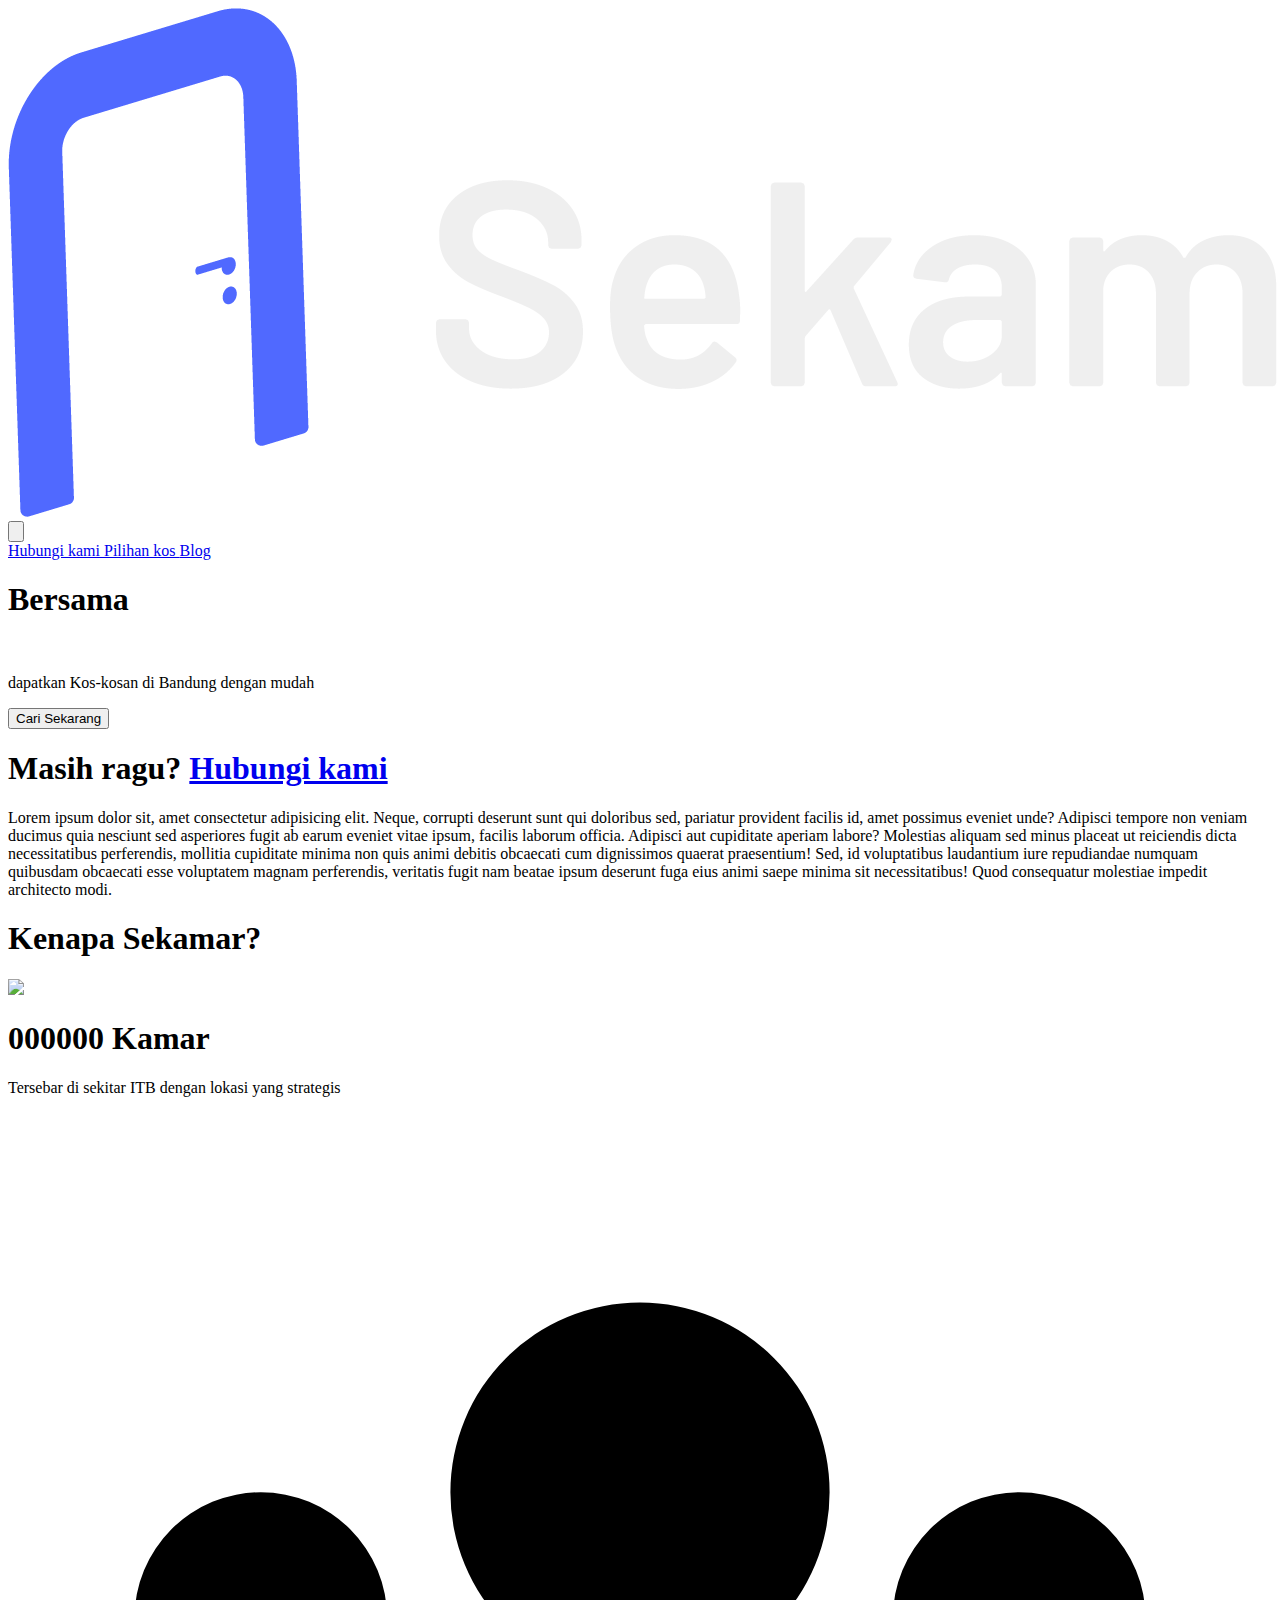
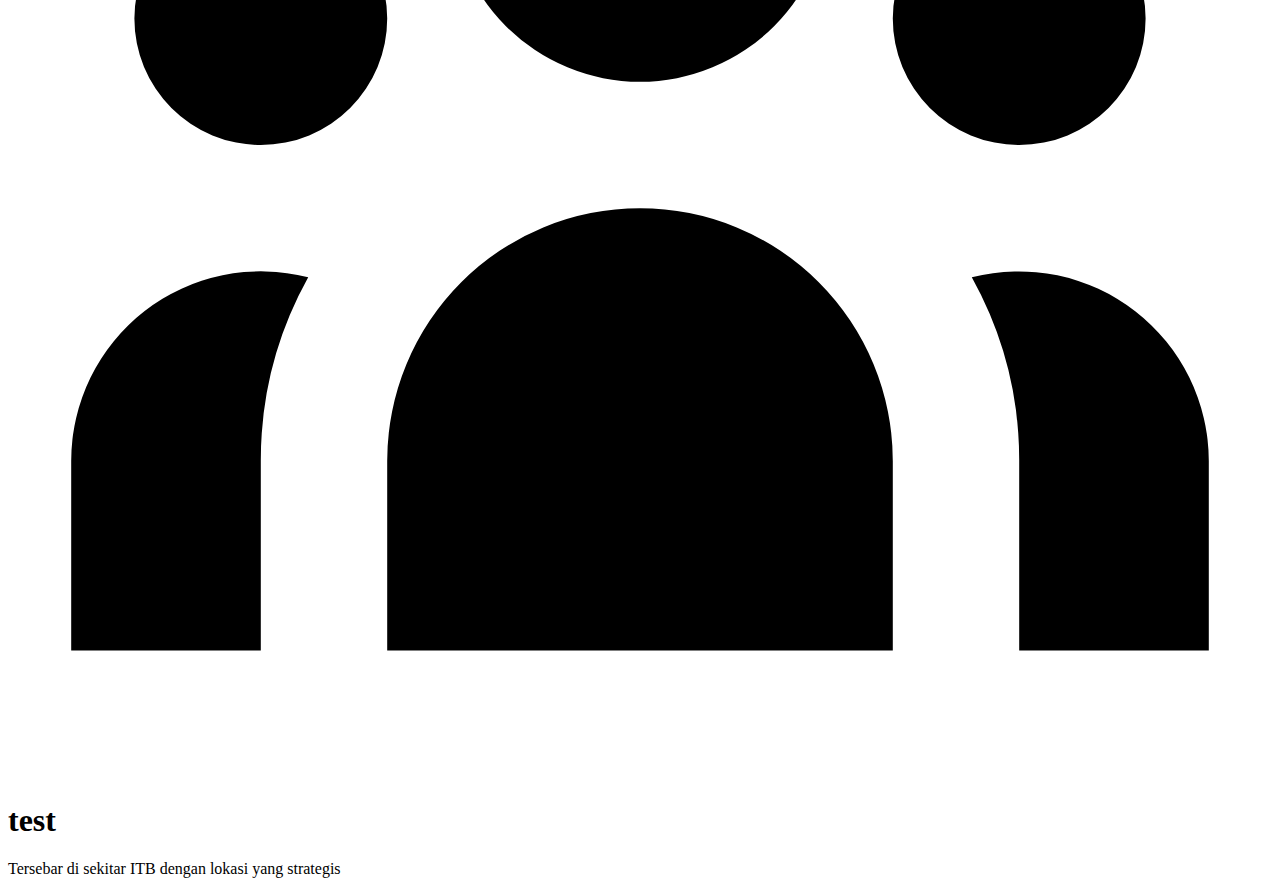
==== sekamarTailwind/index.html @ cb3be108 "Add files via upload" ====
<!DOCTYPE html>
<html lang="en">

<head>
    <meta charset="UTF-8">
    <meta http-equiv="X-UA-Compatible" content="IE=edge">
    <meta name="viewport" content="width=device-width, initial-scale=1.0">
    <title>Sekamar</title>

    <!-- tailwind script -->
    <script src="https://cdn.tailwindcss.com/"></script>

    <!-- icon link -->

    <!-- css -->
    <link rel="stylesheet" href="/css/index.css">

    <!-- jss -->
    <script src="/javascript/index.js"></script>

    <!-- icon -->
    <link rel='icon' href='/src/favicon.ico' />
</head>

<body class="bg-[#141E36]">
    <!-- header -->
    <header class="sticky top-0 z-50 grid grid-cols-3 shadow-md p-5 backdrop-blur-md">
        <div className='relative flex items-center h-10 cursor-pointer my-auto '>
            <a href="/index.html">
                <img src=src/Logo.png layout='fill' objectFit='contain' objectPosition='left'
                    class="w-[10vw] md:w-[10vw]" href=' /index.html' />
            </a>
        </div>

        <div class="flex">
            <div class="dropdown pl-[60vw]">
                <button onclick="myFunction()" class="dropbtn">
                    <svg xmlns="http://www.w3.org/2000/svg" class="h-5 w-5" viewBox="0 0 20 20" fill="currentColor">
                        <path fill-rule="evenodd"
                            d="M3 5a1 1 0 011-1h12a1 1 0 110 2H4a1 1 0 01-1-1zM3 10a1 1 0 011-1h12a1 1 0 110 2H4a1 1 0 01-1-1zM3 15a1 1 0 011-1h12a1 1 0 110 2H4a1 1 0 01-1-1z"
                            clip-rule="evenodd" />
                    </svg>
                </button>

                <div id="myDropdown" class="dropdown-content rounded-lg">
                    <a href="/contactus.html " class="flex flex-col">
                        Hubungi kami
                    </a>
                    <a href="/product.html">
                        Pilihan kos
                    </a>
                    <a href="/product.html">
                        Blog
                    </a>
                </div>
            </div>
        </div>
    </header>

    <!-- body -->
    <div class="bg-local" style="background-image: url(/src/banner.png); background-size: cover; background-position-x: center; background-repeat: no-repeat;
    -webkit-background-size: cover; -moz-background-size: cover; -o-background-size: cover;">
        <div>
            <div class="text-white pl-32 pt-[10%]">
                <h1 class="text-[30px] font-bold mb-2">Bersama</h1>
                <img src="/src/Wordmark.png" alt="" width="400px">
                <p class="mt-3 text-[20px]">dapatkan Kos-kosan di Bandung dengan mudah</p>

                <div class="flex flex-row mt-5">
                    <a href="/product.html">
                        <button
                            class="border-2 px-10 py-4 mt-4 rounded-xl hover:shadow-md active:bg-[#070D1B] active:transform active:scale-75 active:duration-100 active:ease-out hover:shadow-[#5090FF]">
                            Cari Sekarang
                        </button>
                    </a>

                    <h1 class="px-10 py-4 mt-4 rounded-xl ">
                        Masih ragu? <a href="/product.html"
                            class="text-[#5069FF] font-bold hover:underline hover:underline-offset-1 ">Hubungi kami </a>
                    </h1>


                </div>

                <div>

                </div>
            </div>

            <p class="invisible">Lorem ipsum dolor sit, amet consectetur adipisicing elit. Neque, corrupti deserunt sunt
                qui doloribus
                sed, pariatur provident facilis id, amet possimus eveniet unde? Adipisci tempore non veniam ducimus quia
                nesciunt sed asperiores fugit ab earum eveniet vitae ipsum, facilis laborum officia. Adipisci aut
                cupiditate aperiam labore? Molestias aliquam sed minus placeat ut reiciendis dicta necessitatibus
                perferendis, mollitia cupiditate minima non quis animi debitis obcaecati cum dignissimos quaerat
                praesentium! Sed, id voluptatibus laudantium iure repudiandae numquam quibusdam obcaecati esse
                voluptatem magnam perferendis, veritatis fugit nam beatae ipsum deserunt fuga eius animi saepe minima
                sit necessitatibus! Quod consequatur molestiae impedit architecto modi.
            </p>
        </div>

    </div>
    <!-- kelebihan kekurangan -->
    <h1 class="flex items-center justify-center text-center pt-[150px] text-[64px] font-semibold text-white pb-10 ">
        Kenapa <span class="text-[#5069FF]"> Sekamar?</span>
    </h1>
    <div class="flex flex-row px-[100px] items-center justify-center pb-10 ">
        <div
            class="flex flex-col text-white items-center justify-center text-center mr-36 hover:bg-[#5069FF] hover:rounded-2xl hover:shadow-xl hover:shadow-[#5090FF] max-w-7xl px-5 hover:scale-110 hover:ease-in-out hover:transform hover:duration-100 max-w-7xl px-5">
            <img src="https://img.icons8.com/ios-filled/500/ffffff/door-opened.png" class="h-48 w-48 mt-10 mb-3" />
            <div class="pb-5">
                <h1 class="text-2xl font-bold pt-3">000000 Kamar</h1>
                <p>Tersebar di sekitar ITB
                    dengan lokasi yang strategis</p>
            </div>
        </div>

        <div
            class="flex flex-col text-white items-center justify-center text-center ml-36 hover:bg-[#5069FF] hover:rounded-2xl hover:shadow-xl hover:shadow-[#5090FF] max-w-7xl px-5 hover:scale-110 hover:ease-in-out hover:transform hover:duration-100">
            <svg xmlns="http://www.w3.org/2000/svg" class="h-64 w-64" viewBox="0 0 20 20" fill="currentColor">
                <path
                    d="M13 6a3 3 0 11-6 0 3 3 0 016 0zM18 8a2 2 0 11-4 0 2 2 0 014 0zM14 15a4 4 0 00-8 0v3h8v-3zM6 8a2 2 0 11-4 0 2 2 0 014 0zM16 18v-3a5.972 5.972 0 00-.75-2.906A3.005 3.005 0 0119 15v3h-3zM4.75 12.094A5.973 5.973 0 004 15v3H1v-3a3 3 0 013.75-2.906z" />
            </svg>
            <div class="pb-5">
                <h1 class="text-2xl font-bold pt-3">test</h1>
                <p>Tersebar di sekitar ITB
                    dengan lokasi yang strategis</p>
            </div>
        </div>

    </div>
    <!-- footer -->
</body>

</html>
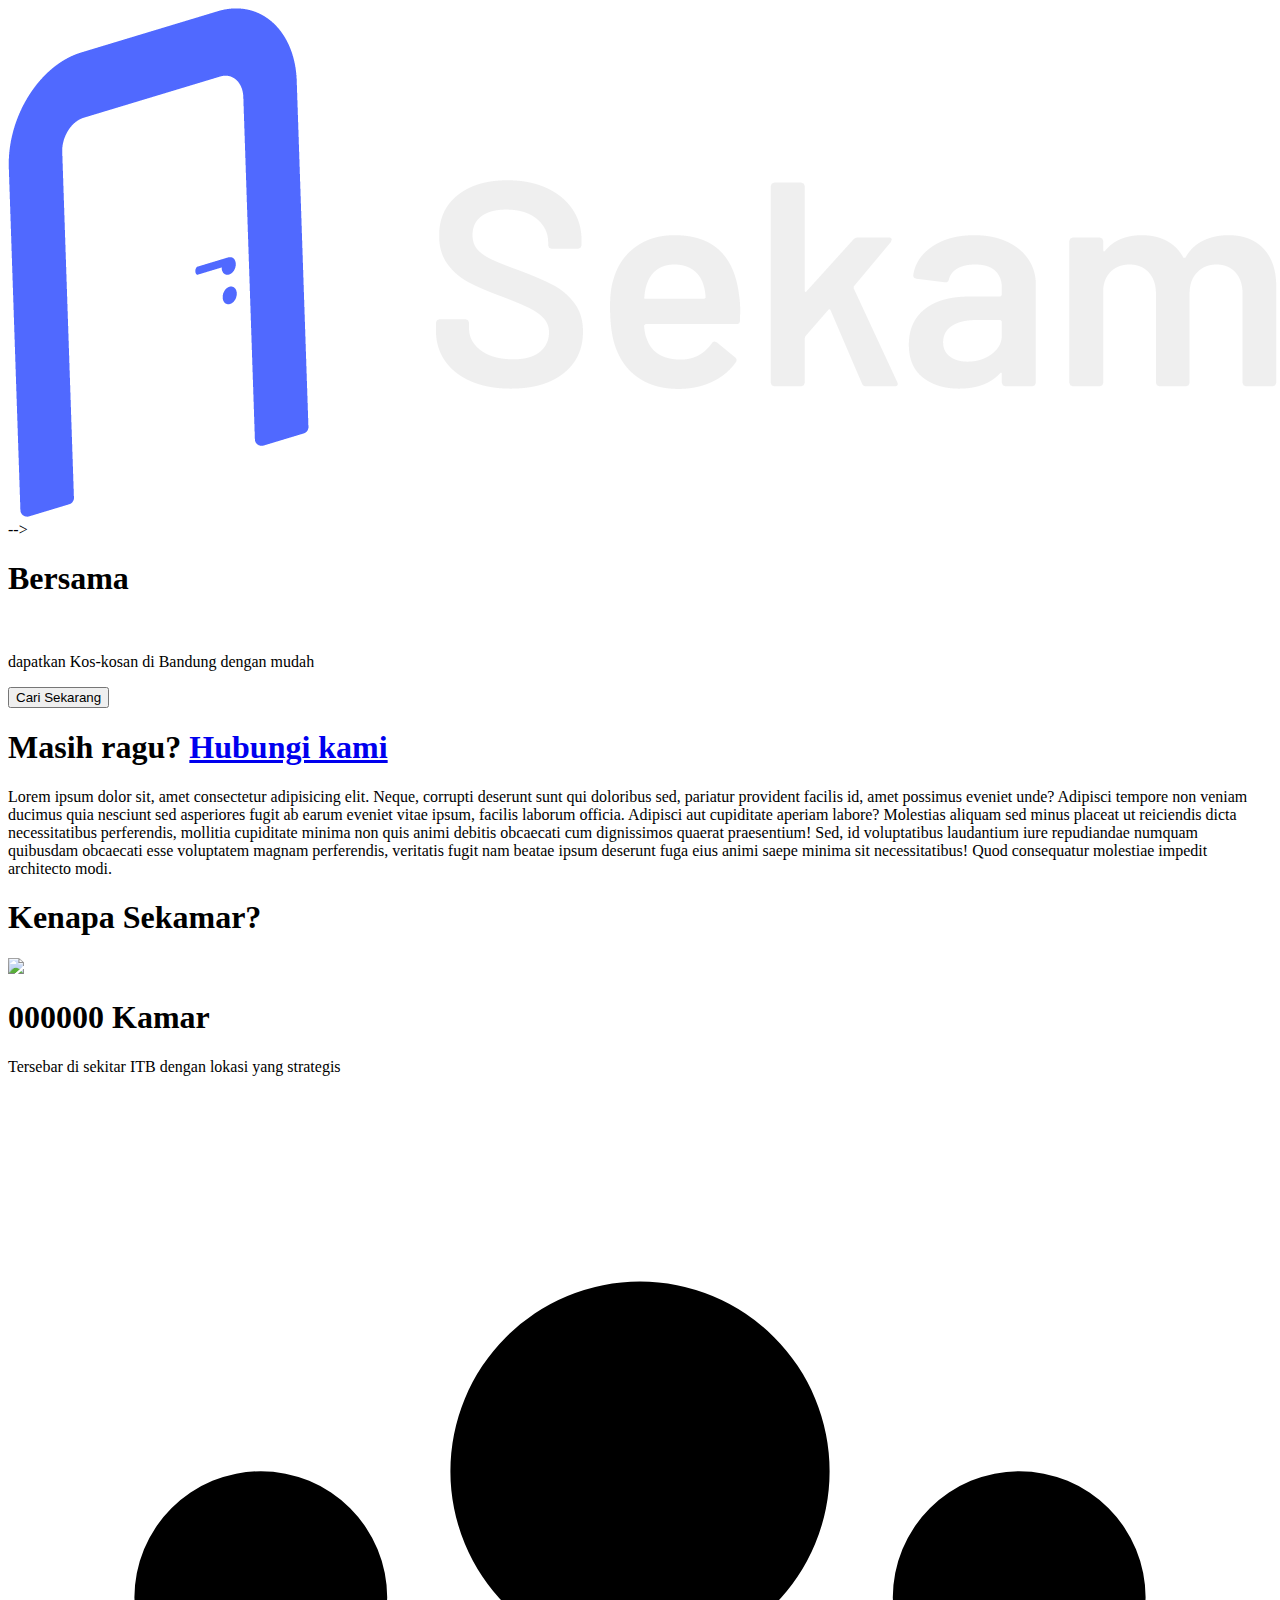
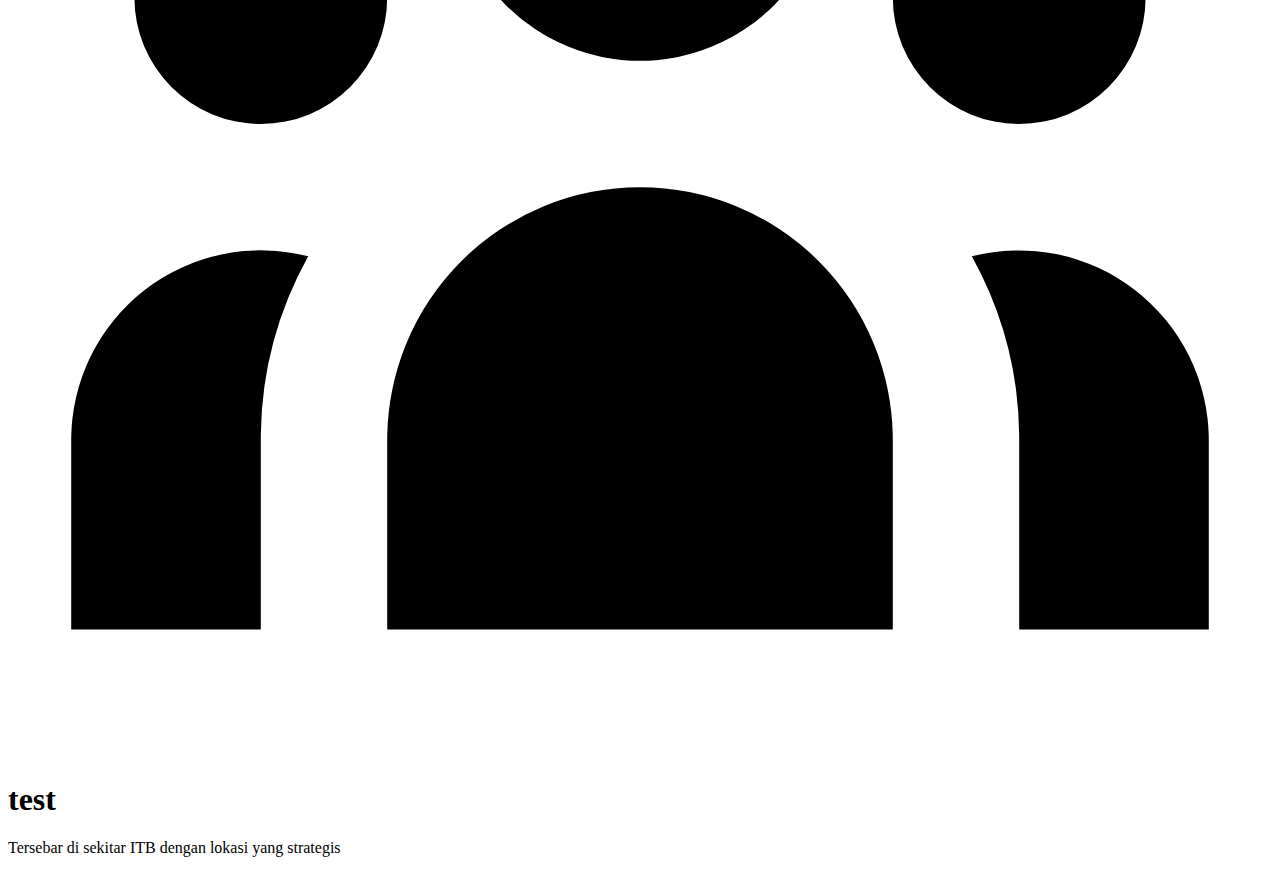
==== commit dd794327: "fresh sekamar" ====
--- a/sekamarTailwind/index.html
+++ b/sekamarTailwind/index.html
@@ -31,8 +31,8 @@
                     class="w-[10vw] md:w-[10vw]" href=' /index.html' />
             </a>
         </div>
-
-        <div class="flex">
+        <!-- 
+        <!-- <div class="flex">
             <div class="dropdown pl-[60vw]">
                 <button onclick="myFunction()" class="dropbtn">
                     <svg xmlns="http://www.w3.org/2000/svg" class="h-5 w-5" viewBox="0 0 20 20" fill="currentColor">
@@ -54,7 +54,7 @@
                     </a>
                 </div>
             </div>
-        </div>
+        </div> --> -->
     </header>
 
     <!-- body -->
